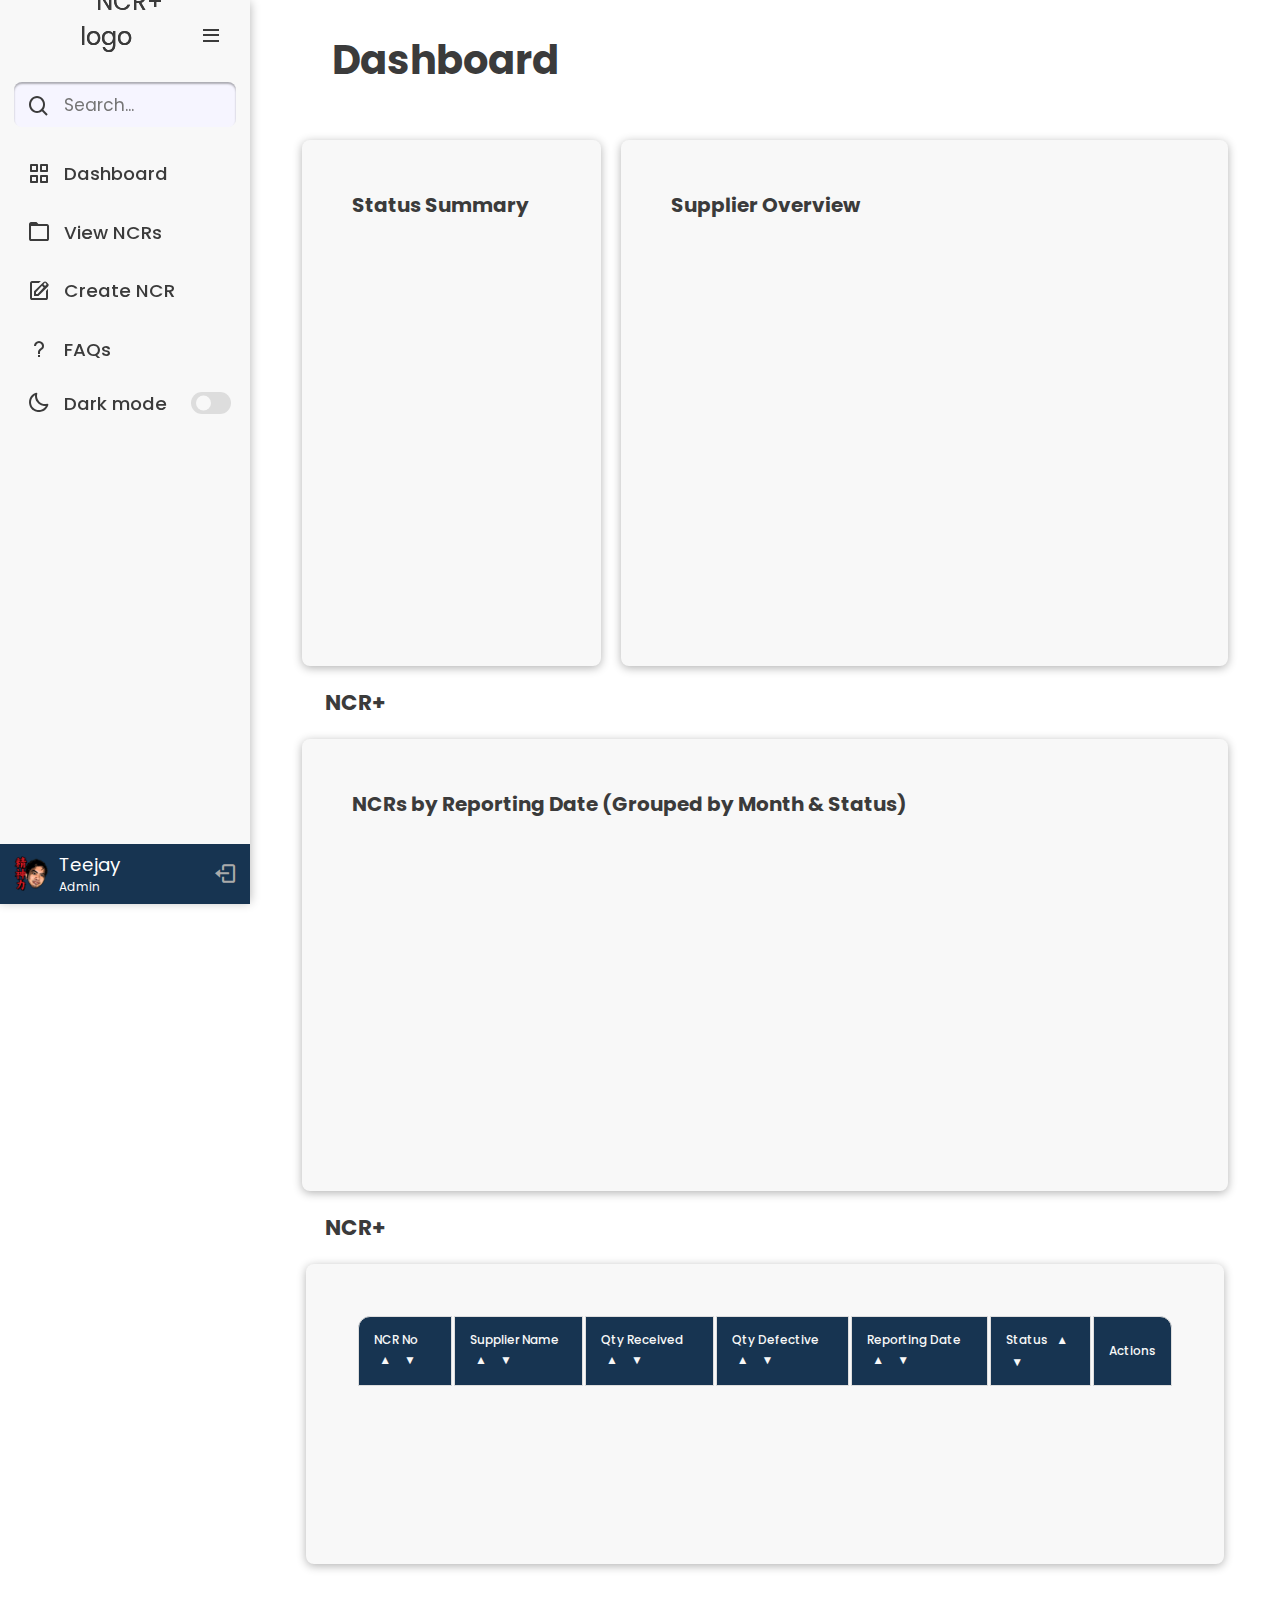
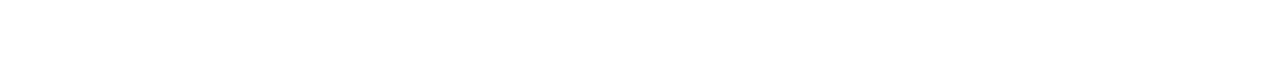
==== crossfire-ncr-teejay-prototype-two/index.html @ 9a9ef7d1 "Added sidebar search functionality for NCRs" ====
<!DOCTYPE html>
<html lang="en">

<head>
    <meta charset="UTF-8">
    <meta name="viewport" content="width=device-width, initial-scale=1.0">
    <title>NCR+</title>
    <link href="style.css" rel="stylesheet">
    <link rel="preconnect" href="https://fonts.googleapis.com">
    <link rel="preconnect" href="https://fonts.gstatic.com" crossorigin>
    <link href="https://fonts.googleapis.com/css2?family=Poppins:wght@400;500&display=swap" rel="stylesheet">
    <link href='https://unpkg.com/boxicons@2.1.1/css/boxicons.min.css' rel='stylesheet'>
    <link rel="icon" type="image/png" href="images/ncr-logo.png">
</head>

<body>
    <nav class="sidebar open">
        <header class="headerLogo">
            <div class="icon"><img src="images/ncr-logo.png" alt="NCR+ logo"></div>
            <i class="bx bx-menu icon" id="btn"></i>
        </header>
        <ul class="navList">
            <li class="searchBar">
                <i class="bx bx-search icon"></i>
                <input id="btnSearch" type="text" placeholder="Search..." oninput="applySearchFilter()" tabindex="1">
                <span class="tooltip">Search</span>
            </li>
            <li>
                <a href="index.html" tabindex="2">
                    <i class="bx bx-grid-alt icon"></i>
                    <span class="linkName text">Dashboard</span>
                </a>
                <span class="tooltip">Dashboard</span>
            </li>
            <li>
                <a href="#" onclick="loadPage('view.html')" tabindex="3">
                    <i class="bx bx-folder icon"></i>
                    <span class="linkName text">View NCRs</span>
                </a>
                <span class="tooltip">View NCRs</span>
            </li>
            <li>
                <a href="#" onclick="loadPage('ncr-form.html')" tabindex="4">
                    <i class="bx bx-edit icon"></i>
                    <span class="linkName text">Create NCR</span>
                </a>
                <span class="tooltip">Create NCR</span>
            </li>
            <li>
                <a href="#" onclick="loadPage('faqs.html')" tabindex="5">
                    <i class="bx bx-question-mark icon"></i>
                    <span class="linkName text">FAQs</span>
                </a>
                <span class="tooltip">FAQs</span>
            </li>
            <li class="mode">
                <div class="sun-moon">
                    <i class='bx bx-moon icon moon'></i>
                    <i class='bx bx-sun icon sun'></i>
                </div>
                <span class="mode-text text">Dark mode</span>
                <span class="tooltip">Switch to Light/Dark Theme</span>

                <div class="toggle-switch">
                    <span class="switch" tabindex="6"></span>
                </div>
            </li>
            <li class="profile">
                <div class="userProfile">
                    <img src="images/jingkukung.png" alt="Profile picture">
                    <div>
                        <div class="username">Teejay</div>
                        <div class="userType">Admin</div>
                    </div>
                </div>
                <a href="#" class="noHighlight" tabindex="7">
                    <i class="bx bx-log-out icon" id="signOut"></i>
                </a>
                <span class="tooltip">Sign out</span>
            </li>
        </ul>
    </nav>
    <section class="homeSection">
        <div id="pageTitle" class="text">
            <h1>Dashboard</h1>
        </div>

        <section id="widgets" class="widgets">
            <h2>Widgets</h2>

            <section class="widget">
                <h3>Status Summary</h3>
                <canvas id="statusPieChart" class="txt"></canvas>
                <div id="statusCounters"></div>
            </section>

            <section class="widget">
                <h3>Supplier Overview</h3>
                <canvas id="ncrsBySupplierChart"></canvas>
                <div id="supplierSummary"></div>
            </section>

            <section id="ncrsBySupplierCounters">
                <h3>NCR+</h3>
            </section>

            <section class="widget">
                <h3>NCRs by Reporting Date (Grouped by Month & Status)</h3>
                <canvas id="ncrsByMonthChart"></canvas>
            </section>

            <section id="ncrsByMonthCounters">
                <h3>NCR+</h3>
            </section>

        </section>

        <section id="filterContainer">
            <h2>Filters</h2>
            <div>
                <label for="supplierFilter">Filter by Supplier</label>
                <select id="supplierFilter" tabindex="11">
                    <option value="">All Suppliers</option>
                </select>

                <label for="statusFilter">Filter by Status</label>
                <select id="statusFilter" tabindex="12">
                    <option value="">All Statuses</option>
                </select>

                <label for="searchInput">Search NCR</label>
                <input id="searchInput" type="text" placeholder="Search..." tabindex="13">
            </div>

            <div>
                <label for="startDateFilter">From</label>
                <input id="startDateFilter" type="date" tabindex="14">

                <label for="endDateFilter">To</label>
                <input id="endDateFilter" type="date" tabindex="15">

                <input id="clearFilters" type="reset" value="Clear Filters" tabindex="16">
            </div>
        </section>

        <section id="ncrTableContainer">
            <h2>NCR Table</h2>
            <table id="ncrTable">
                <thead>
                    <tr>
                        <th id="ncrNoHeader">
                            NCR No
                            <button id="ncrNoAsc" class="sortButton">▲</button>
                            <button id="ncrNoDesc" class="sortButton">▼</button>
                        </th>
                        <th id="supplierNameHeader">
                            Supplier Name
                            <button id="supplierNameAsc" class="sortButton">▲</button>
                            <button id="supplierNameDesc" class="sortButton">▼</button>
                        </th>
                        <th id="qtyReceivedHeader">
                            Qty Received
                            <button id="qtyReceivedAsc" class="sortButton">▲</button>
                            <button id="qtyReceivedDesc" class="sortButton">▼</button>
                        </th>
                        <th id="qtyDefectiveHeader">
                            Qty Defective
                            <button id="qtyDefectiveAsc" class="sortButton">▲</button>
                            <button id="qtyDefectiveDesc" class="sortButton">▼</button>
                        </th>
                        <th id="reportingDateHeader">
                            Reporting Date
                            <button id="qualityRepReportingDateAsc" class="sortButton">▲</button>
                            <button id="qualityRepReportingDateDesc" class="sortButton">▼</button>
                        </th>
                        <th id="statusHeader">
                            Status
                            <button id="statusAsc" class="sortButton">▲</button>
                            <button id="statusDesc" class="sortButton">▼</button>
                        </th>
                        <th>Actions</th>
                    </tr>
                </thead>
                <tbody></tbody>
            </table>
        </section>

        <div id="mainContent"></div>
    </section>

    <script src="https://www.gstatic.com/firebasejs/8.2.1/firebase-app.js"></script>
    <script src="https://www.gstatic.com/firebasejs/8.2.1/firebase-firestore.js"></script>
    <script src="scripts/form.js"></script>
    <script src="scripts/script.js"></script>
    <script src="scripts/widget.js"></script>
    <script src="https://cdn.jsdelivr.net/npm/chart.js"></script>
</body>

</html>
---- crossfire-ncr-teejay-prototype-two/style.css ----
/* ===== Crossfire Brand Colours ===== */
/* Primary colour:     #173451         */
/* Secondary colour:   #5897C9         */

/* WCAG Color Contrast Checker                            */
/* https://accessibleweb.com/color-contrast-checker/      */
/* https://webaim.org/resources/contrastchecker/          */

/* Foreground        | Background        | Contrast Ratio */

/* Light Theme                                            */
/* #3B3B3B (text)    | #F8F8F8 (sidebar) | 10.54:1        */
/* #3B3B3B (text)    | #FFF (body)       | 11.2:1         */
/* #3B3B3B (text)    | #E4E9F7 (form)    | 9.22:1         */
/* #F8F8F8 (sidebar) | #173451 (primary) | 12:1           */
/* #990000 (red)     | #FFF (body)       | 8.55:1         */
/* #990000 (red)     | #E4E9F7 (form)    | 7.04:1         */
/* #3B3B3B (text)    | #F6F5FF (input)   | 10.36:1        */

/* Dark Theme                                             */
/* #CCC (text)       | #181818 (sidebar) | 11.05:1        */
/* #CCC (text)       | #1F1F1F (body)    | 10.26:1        */
/* #CCC (text)       | #2C2F38 (form)    | 8.32:1         */
/* #CCC (text)       | #3A3A3A (primary) | 7.08:1         */
/* #FF8585 (red)     | #1F1F1F (body)    | 7.02:1         */
/* #FF8585 (red)     | #1A1E27 (form)    | 7.1:1          */
/* #CCC (text)       | #363A3A (input)   | 7.17:1         */

* {
  box-sizing: border-box;
  font-family: "Poppins", sans-serif;
  margin: 0;
  padding: 0;
}

:root {
  --body-color: #FFF;
  --focus-background-color: #E3F2FD;
  --focus-border-color: #1976D2;
  --form-color: #E4E9F7;
  --input-color: #F6F5FF;
  --primary-color: #173451;
  --secondary-color: #5897c9;
  --red-color: #9E0000;
  --sidebar-color: #F8F8F8;
  --text-color: #3B3B3B;
  --toggle-color: #DDD;
  --white-color: #FFF;

  --tran-03: all 0.3s ease;
  --tran-04: all 0.4s ease;
  --tran-05: all 0.5s ease;
}

body.dark {
  --body-color: #1F1F1F;
  --focus-background-color: #243B4A;
  --focus-border-color: #3498DB;
  --form-color: #1A1E27;
  --input-color: #363A3A;
  --primary-color: #3A3A3A;
  --secondary-color: #A6A6A6;
  --red-color: #FF8585;
  --sidebar-color: #181818;
  --text-color: #CCC;
  --toggle-color: #FFF;
  --white-color: #FFF;
}

/* ===== Color ===== */

.homeSection,
input:not([type="file"]),
.widget,
select,
table,
textarea {
  background-color: var(--body-color);
}

input[type="text"]:focus,
input[type="radio"]:focus,
input[type="number"]:focus,
input[type="date"]:focus,
input[type="reset"]:focus,
input[type="submit"]:focus,
select:focus,
textarea:focus,
.btnAction:focus,
.btnAction:hover,
.btnChevron:focus,
.btnChevron:hover,
.question:hover,
.sortButton:focus,
.sortButton:hover,
input[type="reset"]:hover,
input[type="submit"]:hover,
tr:hover {
  background-color: var(--focus-background-color);
  border: 2px solid var(--focus-border-color);
  box-shadow: 0 0 5px rgba(25, 118, 210, 0.4);
}

body.dark input:focus,
body.dark input[type="radio"]:focus,
body.dark select:focus,
body.dark textarea:focus {
  box-shadow: 0 0 5px rgba(52, 152, 219, 0.4);
}

tr:nth-child(even) {
  background-color: var(--form-color);
}

.sidebar li.searchBar input {
  background-color: var(--input-color);
}

.btnChevron,
.sidebar li .tooltip,
.sidebar li.profile,
.sidebar .profile #signOut {
  background: var(--primary-color);
}

.flyingMenu a:hover,
.mode:hover,
.question,
.sidebar:not(.open) .mode:hover .sun-moon i,
.sidebar:not(.open) .searchBar:hover .icon,
.sidebar li a:hover:not(.noHighlight),
.tooltip-message,
input[type="reset"],
input[type="submit"],
th {
  background-color: var(--primary-color);
}

.required {
  color: var(--red-color);
}

.btnAction {
  color: var(--secondary-color);
}

.sidebar .searchBar input:focus,
.sidebar .searchBar:hover input {
  border: 2.5px solid var(--secondary-color);
}

.answer,
.faq,
.flyingMenu,
.sidebar,
.switch::before,
.widget,
fieldset,
table {
  background-color: var(--sidebar-color);
}

.btnChevron,
.flyingMenu a:hover,
.question,
.sidebar li a:hover .icon,
.sidebar li a:hover .text,
.sidebar li .tooltip,
.sidebar .mode:hover .mode-text,
.sidebar .mode:hover .sun-moon i,
.sidebar:not(.open) .searchBar:hover .icon,
.sortButton,
.tooltip-message,
th {
  color: var(--sidebar-color);
}

.sidebar .headerLogo .icon img {
  filter: drop-shadow(0 0 0.5px var(--text-color));
  height: 70px;
  object-fit: contain;
  width: 70px;
}

.sidebar .headerLogo .icon img:hover {
  filter: drop-shadow(0 0 5px var(--text-color));
}

.btnAction:focus,
.btnAction:hover,
.btnChevron:focus,
.btnChevron:hover,
.flyingMenu a,
.homeSection .text,
.legend,
.question:hover,
.select:focus,
.sidebar .headerLogo .icon img:hover,
.sidebar .icon,
.sidebar .text,
.sidebar li a .linkName,
.sidebar li.searchBar input,
.widget h3,
.widget p,
body,
body.dark .btnChevron,
body.dark .flyingMenu a,
body.dark .question,
body.dark .sidebar .mode:hover .mode-text,
body.dark .sidebar .mode:hover .sun-moon i,
body.dark .sidebar li a:hover .icon,
body.dark .sidebar li a:hover .text,
body.dark .sidebar li .tooltip,
body.dark .sidebar .searchBar:hover .icon,
body.dark .sortButton,
body.dark .tooltip-message,
body.dark th,
.sortButton:focus,
.sortButton:hover,
input,
select,
textarea,
tr:hover {
  color: var(--text-color);
}

.toggle-switch .switch {
  background-color: var(--toggle-color);
  border-radius: 25px;
  height: 22px;
  left: 4.5px;
  width: 40px;
}

.tooltip-message,
td,
th {
  border: 1px solid var(--toggle-color);
}

body.dark .sidebar .profile a.noHighlight:hover i,
.btnRemove,
.sidebar .profile a.noHighlight:hover i,
.sidebar li.profile .userType,
.sidebar li.profile .username,
input[type="reset"],
input[type="submit"] {
  color: var(--white-color);
}

.sidebar .profile a.noHighlight i,
body.dark .sidebar .profile a.noHighlight i {
  color: #AAA;
}

.btnAction,
.sidebar li a,
.sortButton {
  background-color: transparent;
}

/* ===== Transition ===== */

.homeSection,
.sidebar,
.sidebar .bx-search,
.sidebar .headerLogo #btn,
.sidebar .headerLogo .icon,
.sidebar .headerLogo .icon img,
.sidebar .navList .mode,
.sidebar .profile #signOut,
.sidebar .text,
.sidebar i,
.sidebar input,
.sidebar li a,
.sidebar li a:hover .linkName,
.sidebar li a:hover i,
.sidebar li.searchBar,
.sidebar li.searchBar input,
.sidebar li.profile,
.sidebar li .tooltip,
.toggle-switch .switch {
  transition: var(--tran-05);
}

.homeSection,
.sidebar .bx-search,
.sidebar .headerLogo #btn,
.sidebar .navList .mode,
.sidebar .profile #signOut,
.sidebar li:hover .tooltip,
.sidebar li.searchBar,
.sidebar li.searchBar input,
.toggle-switch .switch {
  transition: var(--tran-04);
}

.flyingMenu,
.sidebar .icon,
.sidebar .text,
.sidebar li a,
.switch::before {
  transition: var(--tran-03);
}

.sidebar li a .linkName {
  transition: 0.4s;
}

.question,
.flyingMenu a {
  transition: background-color 0.3s;
}

.sidebar li .tooltip {
  left: calc(100% + 15px);
  padding: 6px 12px;
  top: -20px;
  transition: 0s;
  z-index: 3;
}

/* ===== Opacity ===== */

body.dark .mode .sun-moon i.moon,
.error,
.mode .sun-moon i.sun,
.sidebar .headerLogo img,
.sidebar li .tooltip,
.sidebar li a .linkName,
.sidebar:not(.open) .headerLogo img,
.sidebar:not(.open) .mode .mode-text,
.sidebar:not(.open) .searchBar input,
.tooltip-message {
  opacity: 0;
}

body.dark .mode .sun-moon i.sun,
.sidebar li:hover .tooltip,
.sidebar.open .headerLogo img,
.sidebar.open .mode .mode-text,
.sidebar.open .searchBar input,
.sidebar.open li a .linkName,
.tooltip-container:hover .tooltip-message {
  opacity: 1;
}

/* ===== Calc ===== */

.homeSection {
  left: 78px;
  min-height: 100vh;
  width: calc(100% - 78px);
  z-index: 2;
}

.sidebar .navList {
  flex-direction: column;
  height: calc(100% - 55px);
}

.sidebar.open~.homeSection {
  left: 250px;
  width: calc(100% - 250px);
}

/* ===== Transform ===== */

.btnChevron:hover,
.sidebar .headerLogo .icon img:hover {
  transform: scale(1.1);
}

.sidebar .bx-search,
.sidebar .headerLogo #btn,
.sidebar .profile #signOut,
.sidebar li:hover .tooltip,
.switch::before,
.tooltip-message,
.tooltip-message::after,
.tooltip-message::before {
  transform: translateY(-50%);
}

/* ===== Margin ===== */

.homeSection .text {
  font-size: 25px;
  margin: 18px;
}

.sidebar .headerLogo .icon img,
canvas,
header,
main {
  margin: 0 auto;
}

.sidebar .navList {
  margin-top: 16px;
}

.sidebar li,
.sidebar li a {
  margin: 4.5px 0;
}

#clearFilters {
  margin-top: 27px;
}

#filterContainer,
#ncrTableContainer {
  margin-bottom: 50px;
}

/* ===== Padding ===== */

#filterContainer,
header,
main>form,
main>section,
section {
  padding: 0 2.5%;
}

.widget,
.widgets,
table {
  padding: 20px;
}

.faq,
fieldset {
  padding: 15px;
}

body.dark .faq .answer,
body.dark .faq .question,
.answer,
.question {
  padding: 10px;
}

.homeSection .text {
  font-size: 20px;
  padding: 12px 32px;
}

.sidebar {
  padding: 6px 14px;
  z-index: 99;
}

.sidebar li.profile,
.tooltip-message {
  padding: 10px 14px;
}

.sidebar.open input {
  padding: 0 20px 0 50px;
}

input,
select,
textarea {
  padding: 0 10px;
}

input[type="reset"],
input[type="submit"] {
  padding: 0 30px;
}

#mainContent {
  padding-bottom: 50px;
}

/* ===== Height ===== */

.navList .toggle-switch,
.navList .mode .sun-moon,
.sidebar,
.sidebar .headerLogo,
.sidebar .headerLogo .icon img,
.sidebar .navList,
.sidebar i,
.sidebar input,
.sidebar li a,
.sidebar li i,
.sidebar li img,
.sidebar li.profile,
.sidebar li.searchBar input,
.sidebar .profile #signOut {
  height: 100%;
}

#descriptionItem,
#descriptionDefect,
#disposition,
.sidebar .headerLogo .icon img {
  height: 104px;
}

.sidebar i,
.sidebar li i,
.sidebar .profile #signOut {
  line-height: 50px;
}

.btnChevron,
.sidebar li.searchBar input,
.sidebar li i,
.navList .mode .sun-moon {
  height: 45px;
}

.sidebar li i {
  font-size: 18px;
}

.sidebar li img {
  height: 35px;
  margin-right: 10px;
  object-fit: cover;
  width: 35px;
}

.sidebar .headerLogo,
.sidebar i,
.sidebar li.profile,
.sidebar .profile #signOut,
td,
th {
  height: 60px;
}

/* ===== Width ===== */

.navList .toggle-switch {
  min-width: 60px;
}

.navList .mode .sun-moon,
.sidebar i {
  font-size: 28px;
  min-width: 50px;
}

.sidebar,
.sidebar li.profile {
  width: 78px;
}

.sidebar .headerLogo .icon img {
  width: 90px;
}

#filterContainer,
.sidebar input,
.sidebar li a,
.sidebar li.searchBar input,
.sidebar .profile #signOut,
.sidebar.open input,
header,
input[type="date"],
input[type="number"],
input[type="text"],
main>form,
main>section,
section,
select,
textarea {
  width: 100%;
}

.sidebar input,
.sidebar.open .profile #signOut {
  width: 50px;
}

.sidebar.open,
.sidebar.open li.profile {
  width: 250px;
}

/* ===== Position ===== */

.btnChevron,
.homeSection,
.mode .sun-moon i,
.navList .toggle-switch,
.btnRemove,
.sidebar .bx-search,
.sidebar .headerLogo #btn,
.sidebar li .tooltip,
.sidebar .profile #signOut,
.switch::before,
.tooltip-message,
.tooltip-message::after,
.tooltip-message::before,
.widget>div {
  position: absolute;
}

.flyingMenu,
.sidebar,
.sidebar li.profile {
  position: fixed;
}

.homeSection,
.preview-wrapper,
.sidebar .headerLogo,
.sidebar .navList .mode,
.sidebar li,
.tooltip-container,
.toggle-switch .switch,
.widget,
table {
  position: relative;
}

/* ===== Display ===== */

.flyingMenu a,
.sidebar .headerLogo .icon img,
.tooltip-container:hover .tooltip-message,
input[type="date"],
input[type="number"],
input[type="text"],
select,
textarea {
  display: block;
}

.homeSection .text,
.preview-wrapper {
  display: inline-block;
}

#preview,
.navList .toggle-switch,
.sidebar .headerLogo,
.sidebar .icon,
.sidebar li,
.sidebar li .userProfile,
.sidebar li a,
.widgets {
  display: flex;
}

#widgets h2,
#filterContainer h2,
#ncrTableContainer h2,
.answer,
.flyingMenu.hidden #menu-list,
.sidebar.open li .tooltip,
.tooltip-message {
  display: none;
}

.sidebar li .userProfile {
  flex-wrap: nowrap;
}

/* ===== Font ===== */

.flyingMenu a,
.tooltip-message {
  font-size: 14px;
}

.parenthetical,
.required,
table {
  font-size: 0.75rem;
  font-weight: 400;
}

.btnChevron,
.sidebar .headerLogo #btn,
.sidebar .icon {
  font-size: 24px;
}

.sidebar li.searchBar input {
  font-size: 17px;
}

.btnAction,
.sidebar li.profile .userType,
.btnRemove,
.sortButton {
  font-size: 12px;
}

.homeSection .text,
.question,
.sidebar .mode .mode-text,
.sidebar li a .text,
.sidebar li.searchBar:hover input,
input[type="reset"],
input[type="submit"],
legend,
label,
th {
  font-weight: 500;
}

/* ===== Border ===== */

.btnAction,
.btnRemove,
.sidebar input,
.sidebar li.searchBar input,
.sortButton,
fieldset,
input[type="date"],
input[type="number"],
input[type="reset"],
input[type="submit"],
input[type="text"],
select,
textarea {
  border: none;
}

.sidebar .profile #signOut {
  border-radius: 0px;
}

.sidebar input,
.sidebar li a,
.sidebar li i {
  border-radius: 12px;
}

body.dark .sidebar .searchBar:hover input,
body.dark .sidebar .searchBar input:focus,
.btnChevron,
input[type="date"],
input[type="number"],
input[type="reset"],
input[type="submit"],
input[type="text"],
select,
textarea,
.faq,
.flyingMenu,
.flyingMenu a,
.question,
.sidebar .searchBar:hover input,
.sidebar .searchBar input:focus,
.sidebar li a,
.sidebar li img,
.sidebar li.searchBar,
.sidebar li.searchBar input,
.sidebar .navList .mode,
.navList .toggle-switch,
.tooltip-message,
.sidebar li .tooltip,
.widget,
fieldset,
table {
  border-radius: 8px;
}

.switch::before {
  border-radius: 50%;
  height: 15px;
  left: 5px;
  width: 15px;
}

.switch::before,
.tooltip-message::after,
.tooltip-message::before {
  content: '';
}

.sidebar input,
.sidebar li.searchBar input,
body.dark input:focus,
body.dark input[type="radio"]:focus,
body.dark select:focus,
body.dark textarea:focus,
input:focus,
input[type="radio"]:focus,
select:focus,
textarea:focus {
  outline: none;
}

/* ===== Layout ===== */

.navList .toggle-switch,
.sidebar .headerLogo,
.sidebar .icon,
.sidebar li,
.sidebar li .userProfile,
.sidebar li a {
  align-items: center;
}

.sidebar.open .profile #signOut {
  background: none;
}

.navList .toggle-switch,
.sidebar .headerLogo,
.sidebar .icon {
  justify-content: center;
}

.flyingMenu ul,
.sidebar li,
.sidebar li a {
  list-style: none;
}

.btnAction,
.btnChevron,
.navList .toggle-switch,
.btnRemove,
.question,
.sidebar .headerLogo #btn,
.sidebar li.searchBar,
.sortButton,
.tooltip-container {
  cursor: pointer;
}

.sidebar li .tooltip,
.sidebar li a .linkName {
  pointer-events: none;
}

.sidebar li:hover .tooltip,
.sidebar.open li a .linkName {
  pointer-events: auto;
}

.sidebar .headerLogo #btn,
.sidebar i {
  text-align: center;
}

.sidebar.open .headerLogo #btn {
  text-align: right;
}

.flyingMenu a,
.sidebar li a {
  text-decoration: none;
}

.sidebar li.profile,
td,
th {
  bottom: -8px;
  overflow: hidden;
}

body.dark .switch::before,
.widget>div {
  left: 20px;
}

.sidebar,
.sidebar .bx-search,
.sidebar li.profile {
  left: 0;
}

.sidebar .headerLogo #btn,
.sidebar .profile #signOut,
.navList .toggle-switch {
  right: 0;
}

.homeSection,
.sidebar {
  top: 0;
}

.sidebar .bx-search {
  top: 40%;
}

.sidebar .headerLogo #btn,
.sidebar .profile #signOut,
.sidebar li:hover .tooltip,
.switch::before,
.tooltip-message,
.tooltip-message::after,
.tooltip-message::before {
  top: 50%;
}

/* ===== Form ===== */

input[type="date"],
input[type="number"],
input[type="reset"],
input[type="submit"],
input[type="text"],
select,
textarea {
  box-shadow: inset 0 2px 2px rgba(0, 0, 0, 0.3);
}

header,
fieldset>div {
  display: grid;
}

fieldset {
  margin-bottom: 32px;
  margin-top: 32px;
}

fieldset>div {
  grid-gap: 10px;
}

legend {
  font-size: 1.25em;
}

label,
input[type="submit"],
input[type="reset"],
p,
#fileCount {
  font-size: 0.75em;
}

input[type="text"],
input[type="radio"],
textarea,
input[type="number"],
input[type="date"],
select {
  margin: 0 0 15px 0;
}

input[type="reset"],
input[type="submit"],
input[type="text"],
input[type="number"],
input[type="date"],
select {
  height: 30px;
}

input[type="radio"] {
  margin: 0 0 24px 30px;
}

textarea {
  resize: none;
}

#fileCount,
#preview {
  margin-top: 10px;
}

#preview,
.widgets {
  flex-wrap: wrap;
}

.preview-wrapper {
  margin: 5px;
}

.preview-thumbnail {
  height: 100px;
  width: 100px;
}

.flyingMenu,
.preview-video {
  width: 200px;
}

.btnAction,
.btnRemove,
.sortButton {
  padding: 2px 5px;
  right: 5px;
  top: 5px;
}

.btnRemove {
  background-color: var(--red-color);
}

/* ===== Tooltip ===== */

.tooltip-message {
  left: 120%;
  max-width: 500px;
  overflow: visible;
  transition: opacity 0.3s ease, visibility 0.3s ease, transform 0.3s ease;
  visibility: hidden;
  white-space: normal;
  width: auto;
  z-index: 10;
}

.tooltip-message::after,
.tooltip-message::before {
  border-style: solid;
  height: 0;
  width: 0;
}

.tooltip-message::after {
  border-color: transparent var(--primary-color) transparent transparent;
  border-width: 7px 7px 7px 0;
  left: -6px;
}

.tooltip-message::before {
  border-color: transparent var(--toggle-color) transparent transparent;
  border-width: 8px 8px 8px 0;
  left: -8px;
}

.tooltip-container:hover .tooltip-message {
  transform: translateY(-50%) translateX(5px);
  visibility: visible;
}

.btnChevron {
  border: 2px solid var(--toggle-color);
}

/* ===== Flying Menu ===== */

.flyingMenu {
  padding: 10px 15px;
  right: 20px;
  top: 20px;
  z-index: 1000;
}

.flyingMenu li {
  margin: 5px 0;
}

.flyingMenu a {
  padding: 5px 10px;
}

.btnChevron {
  padding: 5px;
  right: -10px;
  top: -10px;
  transition: background-color 0.3s, transform 0.3s, box-shadow 0.3s;
  width: 45px;
}

.flyingMenu.hidden {
  box-shadow: none;
  width: 1px;
}

.flyingMenu.hidden #chevron-icon {
  transform: rotate(180deg);
}

/* ===== FAQs ===== */

.faq {
  margin-bottom: 10px;
  margin-top: 50px;
}

.answer {
  border-left: 3px solid var(--secondary-color);
  margin-top: 5px;
}

/* ===== Table ===== */

table tr:first-child th:first-child {
  border-radius: 12px 0 0 0;
}

table tr:first-child th:last-child {
  border-radius: 0 12px 0 0;
}

table tr:last-child td:first-child {
  border-radius: 0 0 0 12px;
}

table tr:last-child td:last-child {
  border-radius: 0 0 12px 0;
}

table {
  border-collapse: separate;
}

td,
th {
  padding: 12px 15px;
  text-align: left;
}

/* ===== Widgets ===== */

canvas {
  max-width: 600px;
}

canvas,
table {
  height: auto !important;
  width: 100% !important;
}

#ncrsBySupplierChart {
  padding-bottom: 120px;
}

.widgets {
  gap: 20px;
}

.btnChevron,
.faq,
.flyingMenu,
.sidebar,
.sidebar li .tooltip,
.tooltip-message,
.widget,
fieldset,
table {
  box-shadow: 0 2px 10px rgba(0, 0, 0, 0.3);
}

.widget,
fieldset,
table {
  flex: 1 1 calc(33.33% - 20px);
  min-height: 300px;
  padding: 50px;
}

.widget>div {
  bottom: 20px;
  font-size: 1rem;
}

.widget:nth-child(3) {
  flex: 1 1 calc(66.66% - 20px);
  min-height: 500px;
}

.widget h3 {
  font-size: 1.25rem;
  margin-bottom: 15px;
}

/* ===== Media Query ===== */

@media screen and (min-width: 1440px) {
  body {
    font-size: 125%;
  }

  main,
  header {
    width: 65%;
  }
}

@media screen and (min-width: 768px) {
  body {
    font-size: 115%;
  }

  header,
  #filterContainer,
  fieldset>div {
    gap: 15px;
    grid-template-columns: 1.5fr 1fr;
  }
}

@media screen and (max-width: 600px) {

  table,
  th,
  td {
    font-size: 14px;
  }
}

@media (max-width: 420px) {
  .sidebar li .tooltip {
    display: none;
  }

  .widget {
    flex: 1 1 100%;
    min-height: 300px;
  }

  .widget>div {
    bottom: 10px;
    left: 10px;
  }
}
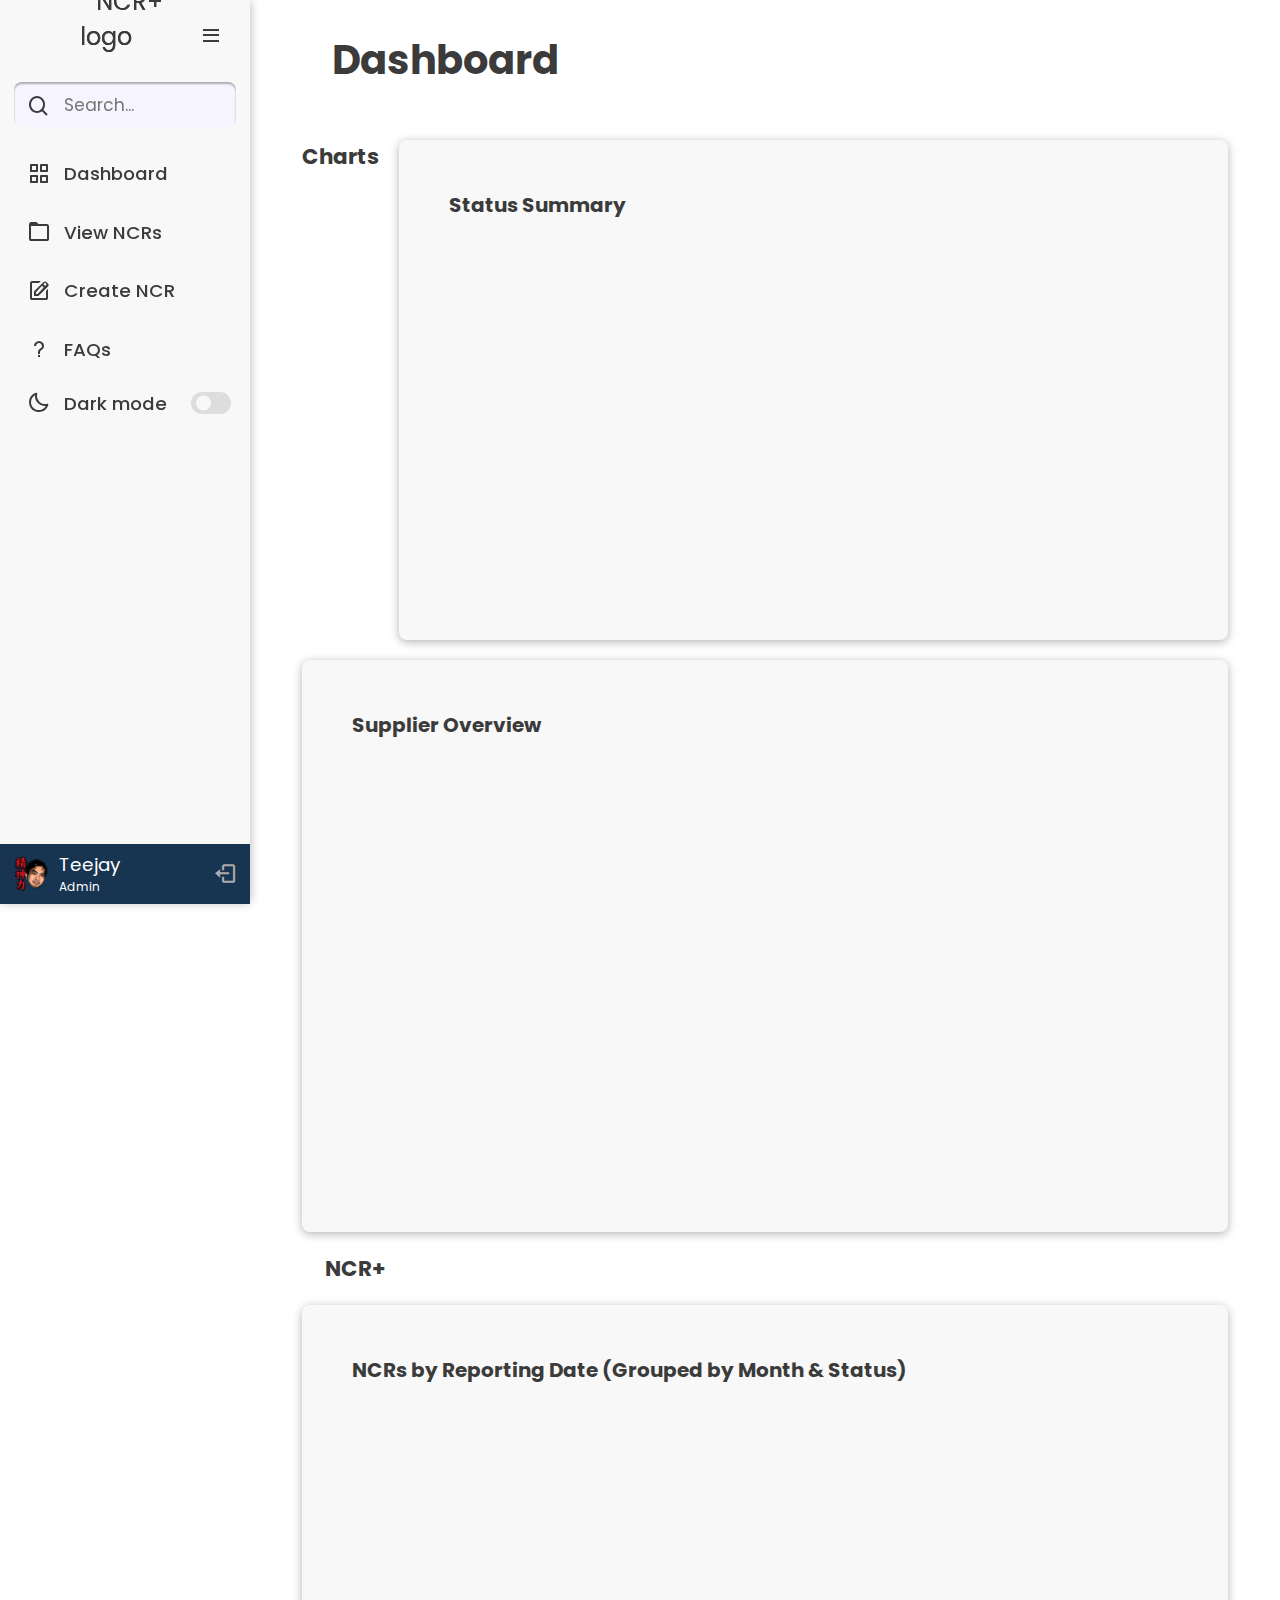
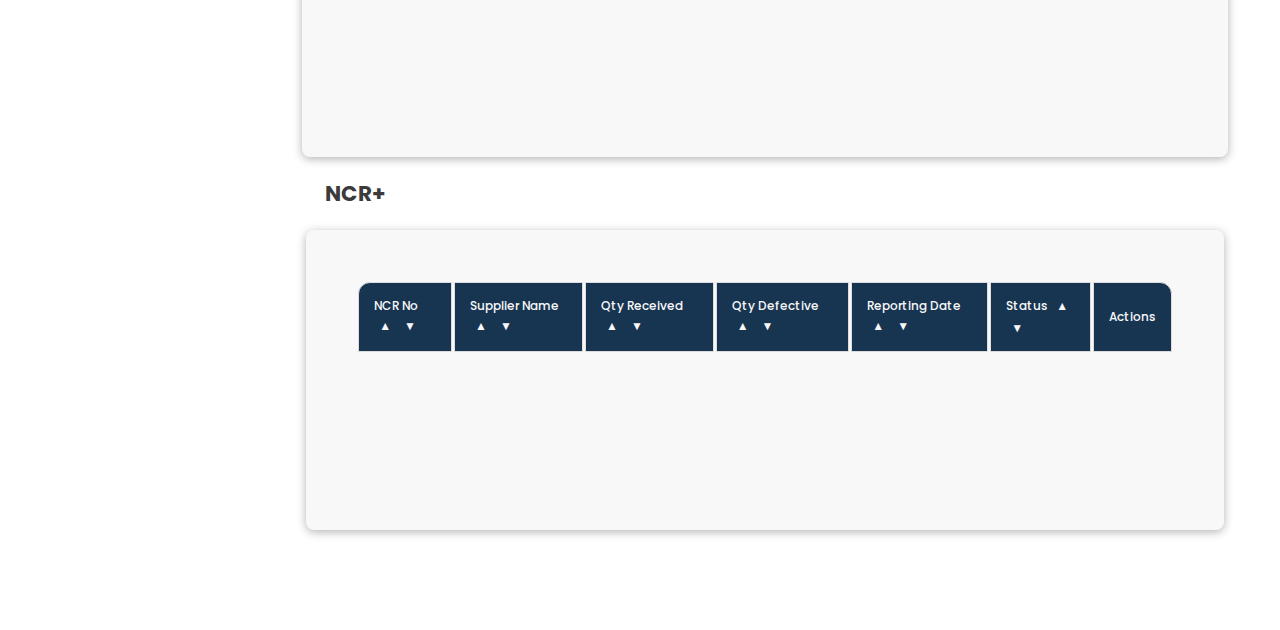
==== commit 3dfa89c2: "fix: added headings to sections to prevent "Section lacks heading" warning" ====
--- a/crossfire-ncr-teejay-prototype-two/index.html
+++ b/crossfire-ncr-teejay-prototype-two/index.html
@@ -87,6 +87,7 @@
 
         <section id="widgets" class="widgets">
             <h2>Widgets</h2>
+            <h3>Charts</h3>
 
             <section class="widget">
                 <h3>Status Summary</h3>
--- a/crossfire-ncr-teejay-prototype-two/style.css
+++ b/crossfire-ncr-teejay-prototype-two/style.css
@@ -323,7 +323,6 @@
 /* ===== Opacity ===== */
 
 body.dark .mode .sun-moon i.moon,
-.error,
 .mode .sun-moon i.sun,
 .sidebar .headerLogo img,
 .sidebar li .tooltip,
@@ -654,6 +653,7 @@
 #filterContainer h2,
 #ncrTableContainer h2,
 .answer,
+.error,
 .flyingMenu.hidden #menu-list,
 .sidebar.open li .tooltip,
 .tooltip-message {
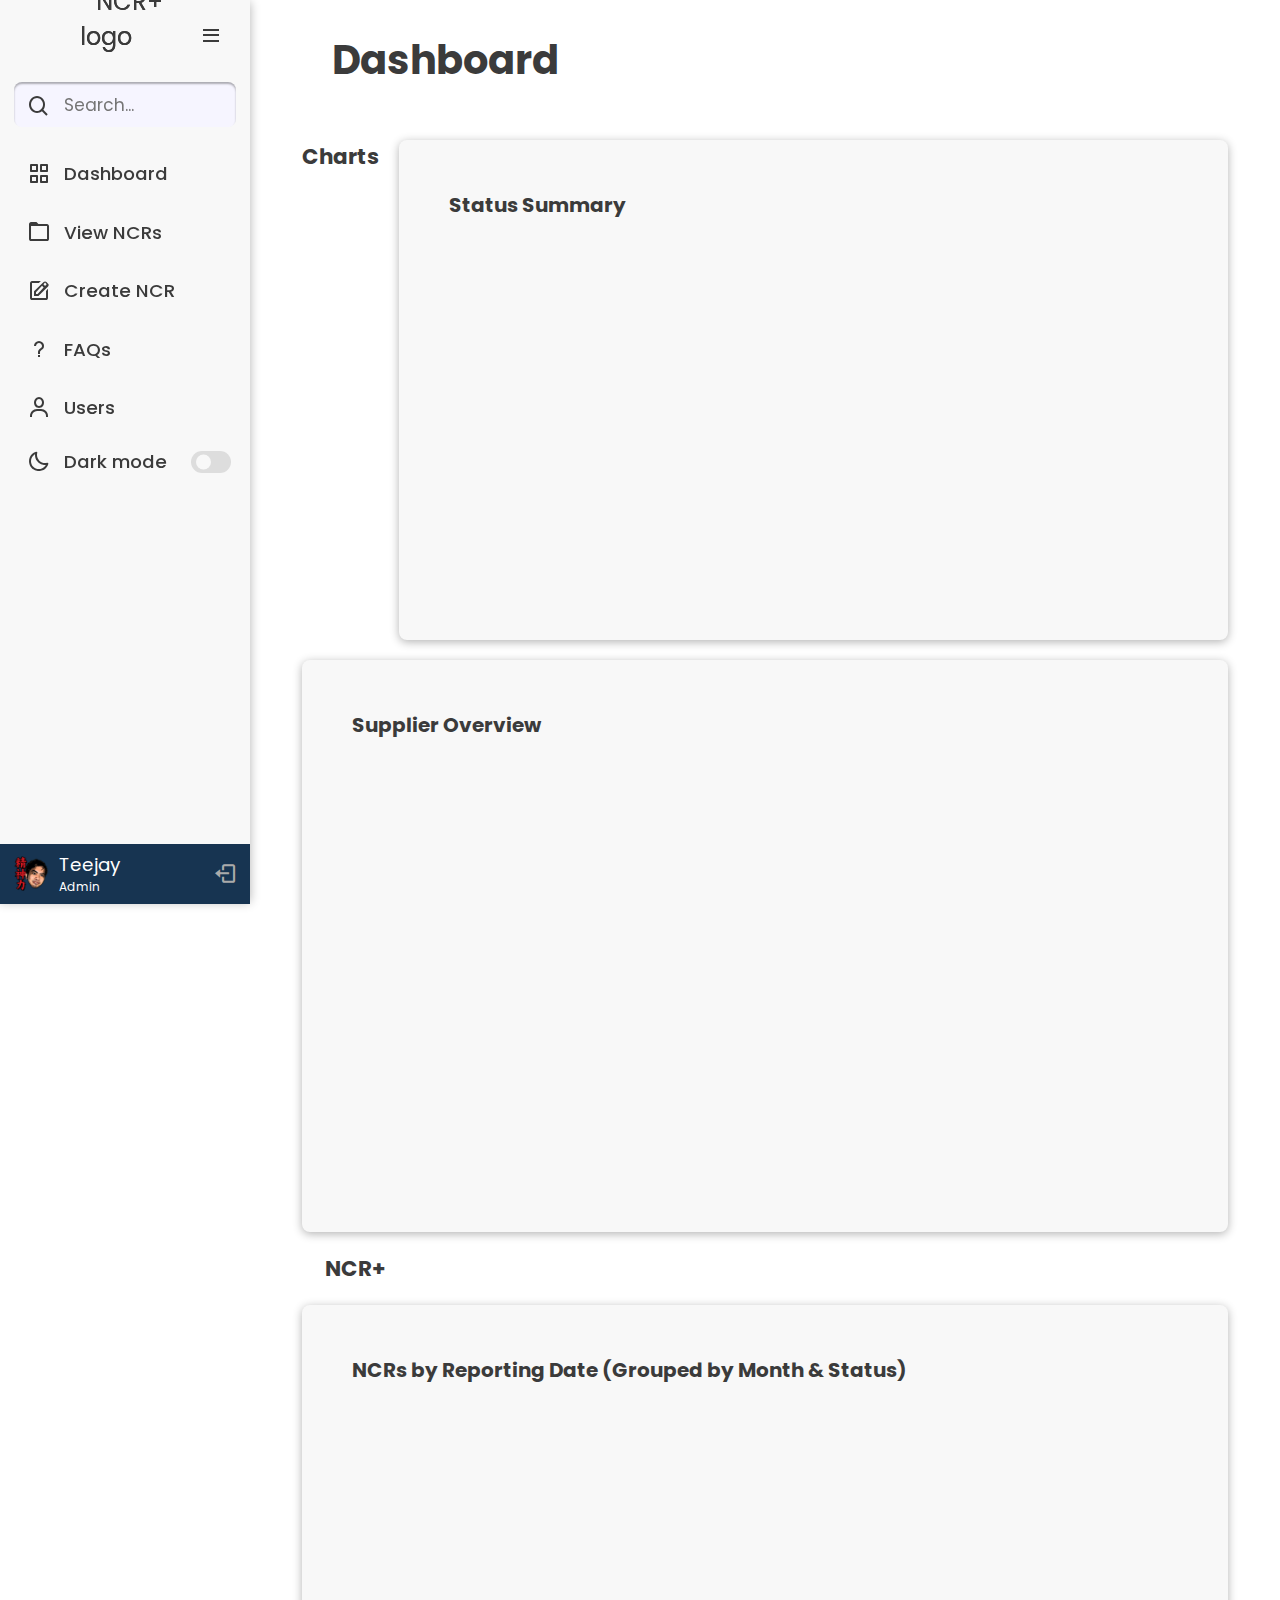
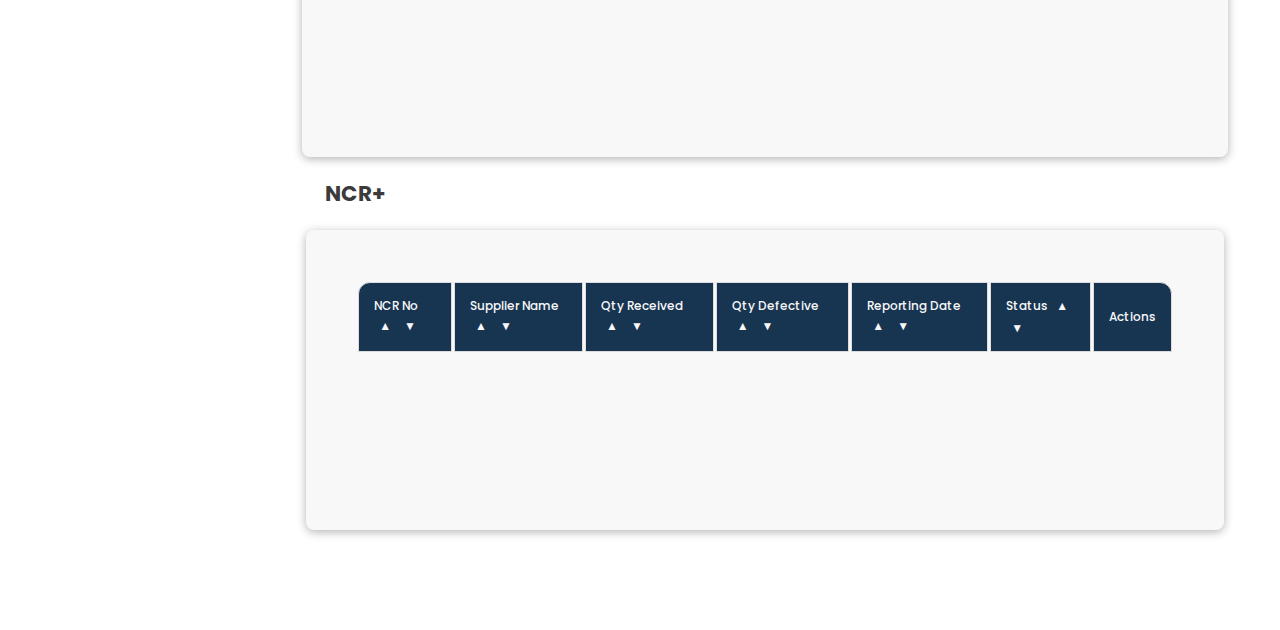
==== commit 4dc12bcd: "Add authentication system with user creation, login, password reset, and logout features" ====
--- a/crossfire-ncr-teejay-prototype-two/index.html
+++ b/crossfire-ncr-teejay-prototype-two/index.html
@@ -53,6 +53,13 @@
                 </a>
                 <span class="tooltip">FAQs</span>
             </li>
+            <li>
+                <a href="#" onclick="loadPage('users.html')" tabindex="6">
+                    <i class="bx bx-user icon"></i>
+                    <span class="linkName text">Users</span>
+                </a>
+                <span class="tooltip">Users</span>
+            </li>
             <li class="mode">
                 <div class="sun-moon">
                     <i class='bx bx-moon icon moon'></i>
@@ -62,7 +69,7 @@
                 <span class="tooltip">Switch to Light/Dark Theme</span>
 
                 <div class="toggle-switch">
-                    <span class="switch" tabindex="6"></span>
+                    <span class="switch" tabindex="7"></span>
                 </div>
             </li>
             <li class="profile">
@@ -73,8 +80,8 @@
                         <div class="userType">Admin</div>
                     </div>
                 </div>
-                <a href="#" class="noHighlight" tabindex="7">
-                    <i class="bx bx-log-out icon" id="signOut"></i>
+                <a href="#" class="noHighlight" tabindex="8">
+                    <i class="bx bx-log-out icon" id="signOut" onclick="signOutUser()"></i>
                 </a>
                 <span class="tooltip">Sign out</span>
             </li>
@@ -190,8 +197,10 @@
     </section>
 
     <script src="https://www.gstatic.com/firebasejs/8.2.1/firebase-app.js"></script>
+    <script src="https://www.gstatic.com/firebasejs/8.2.1/firebase-auth.js"></script>
     <script src="https://www.gstatic.com/firebasejs/8.2.1/firebase-firestore.js"></script>
     <script src="scripts/form.js"></script>
+    <script src="scripts/login.js"></script>
     <script src="scripts/script.js"></script>
     <script src="scripts/widget.js"></script>
     <script src="https://cdn.jsdelivr.net/npm/chart.js"></script>
--- a/crossfire-ncr-teejay-prototype-two/style.css
+++ b/crossfire-ncr-teejay-prototype-two/style.css
@@ -40,7 +40,7 @@
   --form-color: #E4E9F7;
   --input-color: #F6F5FF;
   --primary-color: #173451;
-  --secondary-color: #5897c9;
+  --secondary-color: #5897C9;
   --red-color: #9E0000;
   --sidebar-color: #F8F8F8;
   --text-color: #3B3B3B;
@@ -59,7 +59,7 @@
   --form-color: #1A1E27;
   --input-color: #363A3A;
   --primary-color: #3A3A3A;
-  --secondary-color: #A6A6A6;
+  --secondary-color: #5897C9;
   --red-color: #FF8585;
   --sidebar-color: #181818;
   --text-color: #CCC;
@@ -69,6 +69,7 @@
 
 /* ===== Color ===== */
 
+.container,
 .homeSection,
 input:not([type="file"]),
 .widget,
@@ -78,14 +79,6 @@
   background-color: var(--body-color);
 }
 
-input[type="text"]:focus,
-input[type="radio"]:focus,
-input[type="number"]:focus,
-input[type="date"]:focus,
-input[type="reset"]:focus,
-input[type="submit"]:focus,
-select:focus,
-textarea:focus,
 .btnAction:focus,
 .btnAction:hover,
 .btnChevron:focus,
@@ -93,8 +86,19 @@
 .question:hover,
 .sortButton:focus,
 .sortButton:hover,
+input[type="button"]:focus,
+input[type="button"]:hover,
+input[type="date"]:focus,
+input[type="number"]:focus,
+input[type="password"]:focus,
+input[type="radio"]:focus,
+input[type="reset"]:focus,
 input[type="reset"]:hover,
+input[type="submit"]:focus,
 input[type="submit"]:hover,
+input[type="text"]:focus,
+select:focus,
+textarea:focus,
 tr:hover {
   background-color: var(--focus-background-color);
   border: 2px solid var(--focus-border-color);
@@ -130,6 +134,7 @@
 .sidebar:not(.open) .searchBar:hover .icon,
 .sidebar li a:hover:not(.noHighlight),
 .tooltip-message,
+input[type="button"],
 input[type="reset"],
 input[type="submit"],
 th {
@@ -140,7 +145,9 @@
   color: var(--red-color);
 }
 
-.btnAction {
+.btnAction,
+.links a,
+header a {
   color: var(--secondary-color);
 }
 
@@ -215,6 +222,12 @@
 body.dark .sortButton,
 body.dark .tooltip-message,
 body.dark th,
+input[type="button"]:focus,
+input[type="button"]:hover,
+input[type="reset"]:focus,
+input[type="reset"]:hover,
+input[type="submit"]:focus,
+input[type="submit"]:hover,
 .sortButton:focus,
 .sortButton:hover,
 input,
@@ -243,6 +256,7 @@
 .sidebar .profile a.noHighlight:hover i,
 .sidebar li.profile .userType,
 .sidebar li.profile .username,
+input[type="button"],
 input[type="reset"],
 input[type="submit"] {
   color: var(--white-color);
@@ -395,6 +409,12 @@
   margin: 0 auto;
 }
 
+.faq,
+.form input,
+.links {
+  margin-bottom: 10px;
+}
+
 .sidebar .navList {
   margin-top: 16px;
 }
@@ -466,6 +486,7 @@
   padding: 0 10px;
 }
 
+input[type="button"],
 input[type="reset"],
 input[type="submit"] {
   padding: 0 30px;
@@ -556,6 +577,8 @@
 }
 
 #filterContainer,
+.container,
+.form input,
 .sidebar input,
 .sidebar li a,
 .sidebar li.searchBar input,
@@ -564,6 +587,7 @@
 header,
 input[type="date"],
 input[type="number"],
+input[type="password"],
 input[type="text"],
 main>form,
 main>section,
@@ -586,6 +610,7 @@
 /* ===== Position ===== */
 
 .btnChevron,
+.container,
 .homeSection,
 .mode .sun-moon i,
 .navList .toggle-switch,
@@ -627,6 +652,7 @@
 .tooltip-container:hover .tooltip-message,
 input[type="date"],
 input[type="number"],
+input[type="password"],
 input[type="text"],
 select,
 textarea {
@@ -649,10 +675,13 @@
   display: flex;
 }
 
-#widgets h2,
+#check,
 #filterContainer h2,
 #ncrTableContainer h2,
+#widgets h2,
 .answer,
+.container .registration,
+.container .reset,
 .error,
 .flyingMenu.hidden #menu-list,
 .sidebar.open li .tooltip,
@@ -684,7 +713,9 @@
   font-size: 24px;
 }
 
-.sidebar li.searchBar input {
+.form input,
+.sidebar li.searchBar input,
+.links {
   font-size: 17px;
 }
 
@@ -695,11 +726,13 @@
   font-size: 12px;
 }
 
+.form header,
 .homeSection .text,
 .question,
 .sidebar .mode .mode-text,
 .sidebar li a .text,
 .sidebar li.searchBar:hover input,
+input[type="button"],
 input[type="reset"],
 input[type="submit"],
 legend,
@@ -716,8 +749,10 @@
 .sidebar li.searchBar input,
 .sortButton,
 fieldset,
+input[type="button"],
 input[type="date"],
 input[type="number"],
+input[type="password"],
 input[type="reset"],
 input[type="submit"],
 input[type="text"],
@@ -736,19 +771,12 @@
   border-radius: 12px;
 }
 
-body.dark .sidebar .searchBar:hover input,
-body.dark .sidebar .searchBar input:focus,
 .btnChevron,
-input[type="date"],
-input[type="number"],
-input[type="reset"],
-input[type="submit"],
-input[type="text"],
-select,
-textarea,
+.container,
 .faq,
 .flyingMenu,
 .flyingMenu a,
+.form input,
 .question,
 .sidebar .searchBar:hover input,
 .sidebar .searchBar input:focus,
@@ -757,12 +785,24 @@
 .sidebar li.searchBar,
 .sidebar li.searchBar input,
 .sidebar .navList .mode,
+.links,
 .navList .toggle-switch,
 .tooltip-message,
 .sidebar li .tooltip,
 .widget,
+body.dark .sidebar .searchBar:hover input,
+body.dark .sidebar .searchBar input:focus,
 fieldset,
-table {
+input[type="button"],
+input[type="date"],
+input[type="number"],
+input[type="password"],
+input[type="reset"],
+input[type="submit"],
+input[type="text"],
+select,
+table,
+textarea {
   border-radius: 8px;
 }
 
@@ -779,8 +819,10 @@
   content: '';
 }
 
+.form input,
 .sidebar input,
 .sidebar li.searchBar input,
+.links,
 body.dark input:focus,
 body.dark input[type="radio"]:focus,
 body.dark select:focus,
@@ -826,8 +868,10 @@
 .question,
 .sidebar .headerLogo #btn,
 .sidebar li.searchBar,
+.links a,
 .sortButton,
-.tooltip-container {
+.tooltip-container,
+header a {
   cursor: pointer;
 }
 
@@ -841,8 +885,10 @@
   pointer-events: auto;
 }
 
+.form header,
 .sidebar .headerLogo #btn,
-.sidebar i {
+.sidebar i,
+.links {
   text-align: center;
 }
 
@@ -888,6 +934,7 @@
   top: 40%;
 }
 
+.container,
 .sidebar .headerLogo #btn,
 .sidebar .profile #signOut,
 .sidebar li:hover .tooltip,
@@ -900,8 +947,10 @@
 
 /* ===== Form ===== */
 
+input[type="button"],
 input[type="date"],
 input[type="number"],
+input[type="password"],
 input[type="reset"],
 input[type="submit"],
 input[type="text"],
@@ -929,27 +978,31 @@
 }
 
 label,
+input[type="button"],
+input[type="reset"],
 input[type="submit"],
-input[type="reset"],
 p,
 #fileCount {
   font-size: 0.75em;
 }
 
+input[type="date"],
+input[type="number"],
+input[type="password"],
+input[type="radio"],
 input[type="text"],
-input[type="radio"],
-textarea,
+select,
+textarea {
+  margin: 0 0 15px 0;
+}
+
+input[type="button"],
+input[type="date"],
 input[type="number"],
-input[type="date"],
-select {
-  margin: 0 0 15px 0;
-}
-
+input[type="password"],
 input[type="reset"],
 input[type="submit"],
 input[type="text"],
-input[type="number"],
-input[type="date"],
 select {
   height: 30px;
 }
@@ -1134,6 +1187,7 @@
 }
 
 .btnChevron,
+.container,
 .faq,
 .flyingMenu,
 .sidebar,
@@ -1168,6 +1222,45 @@
   margin-bottom: 15px;
 }
 
+/* ===== Authentication ===== */
+
+.container {
+  left: 50%;
+  max-width: 430px;
+  transform: translate(-50%, -50%);
+}
+
+.container .form {
+  padding: 2rem;
+}
+
+.form header {
+  font-size: 2rem;
+  margin-bottom: 1.5rem;
+}
+
+.form input,
+.form select,
+.links {
+  margin: 25px;
+  padding: 0 15px;
+}
+
+.form input,
+.form select {
+  height: 40px;
+  width: 90%;
+}
+
+.links a:hover {
+  text-decoration: underline;
+}
+
+.registration{
+  margin: auto;
+  width: 75%;
+}
+
 /* ===== Media Query ===== */
 
 @media screen and (min-width: 1440px) {
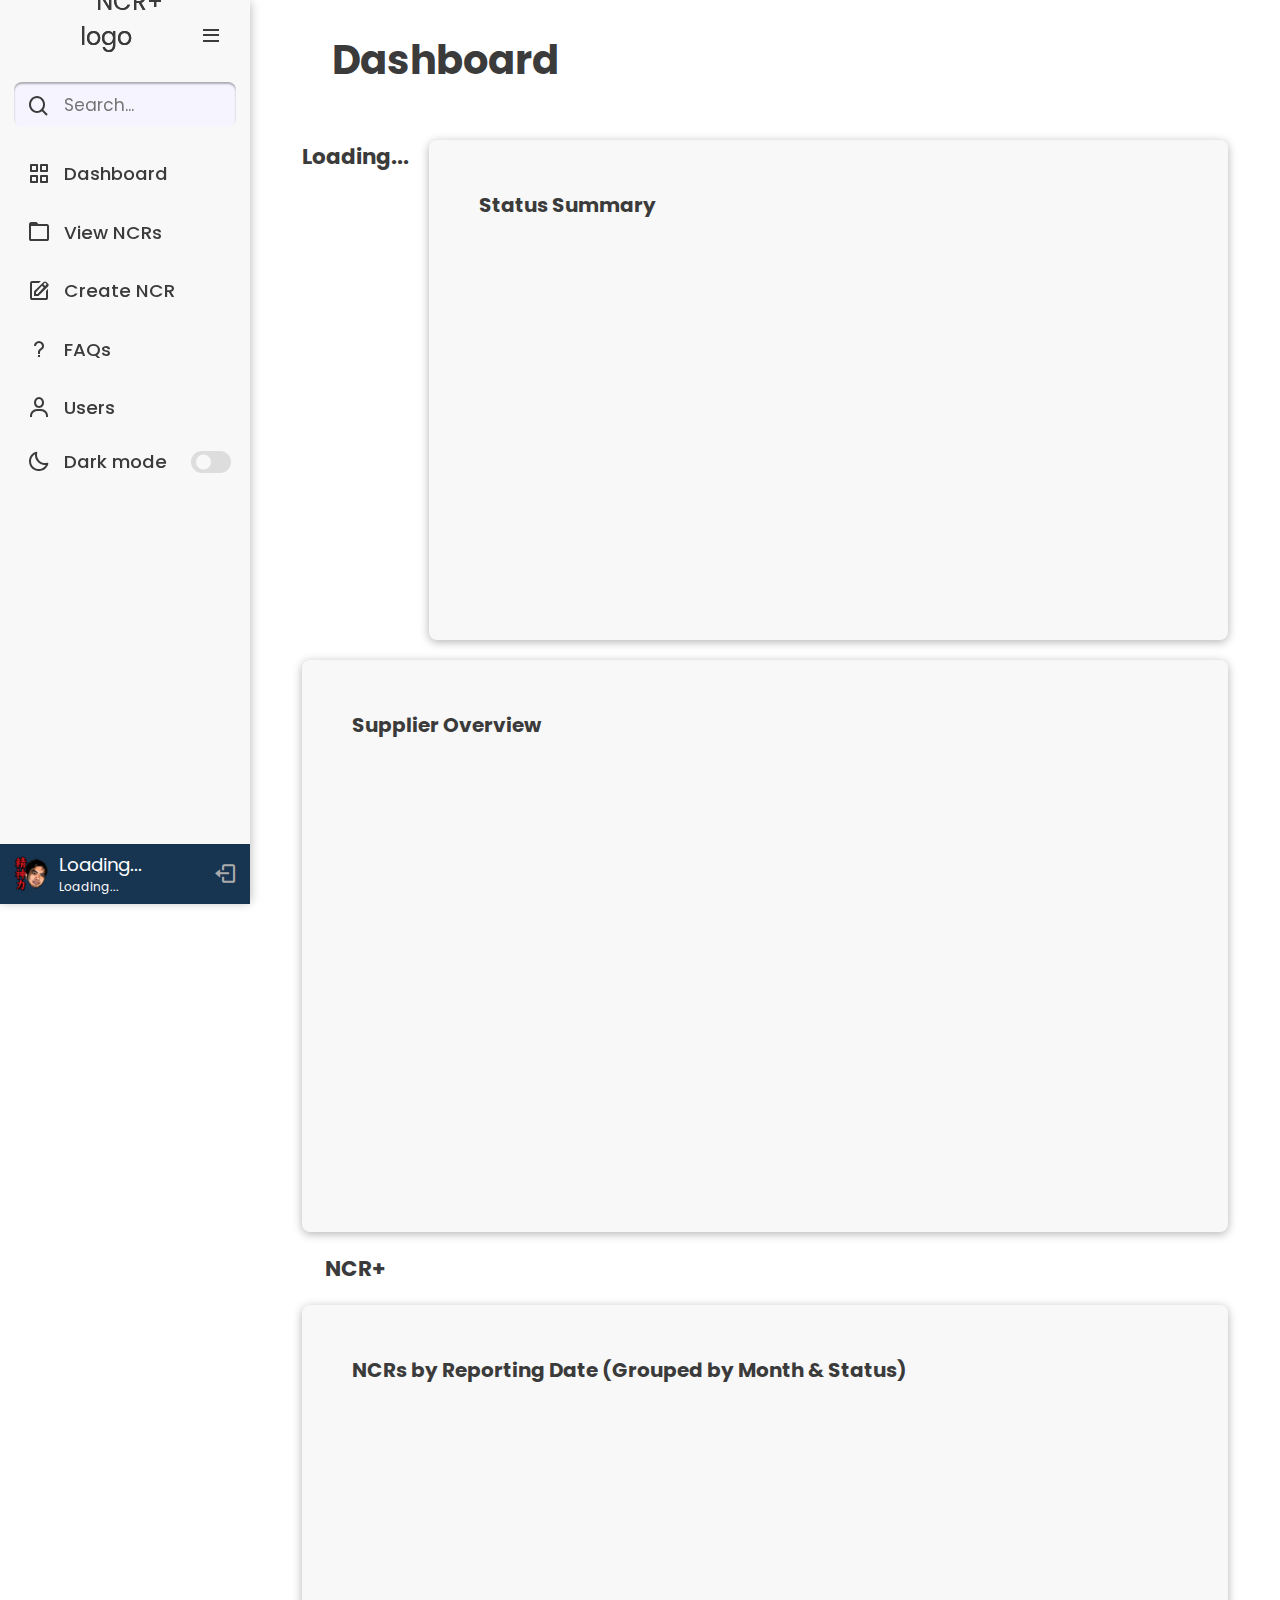
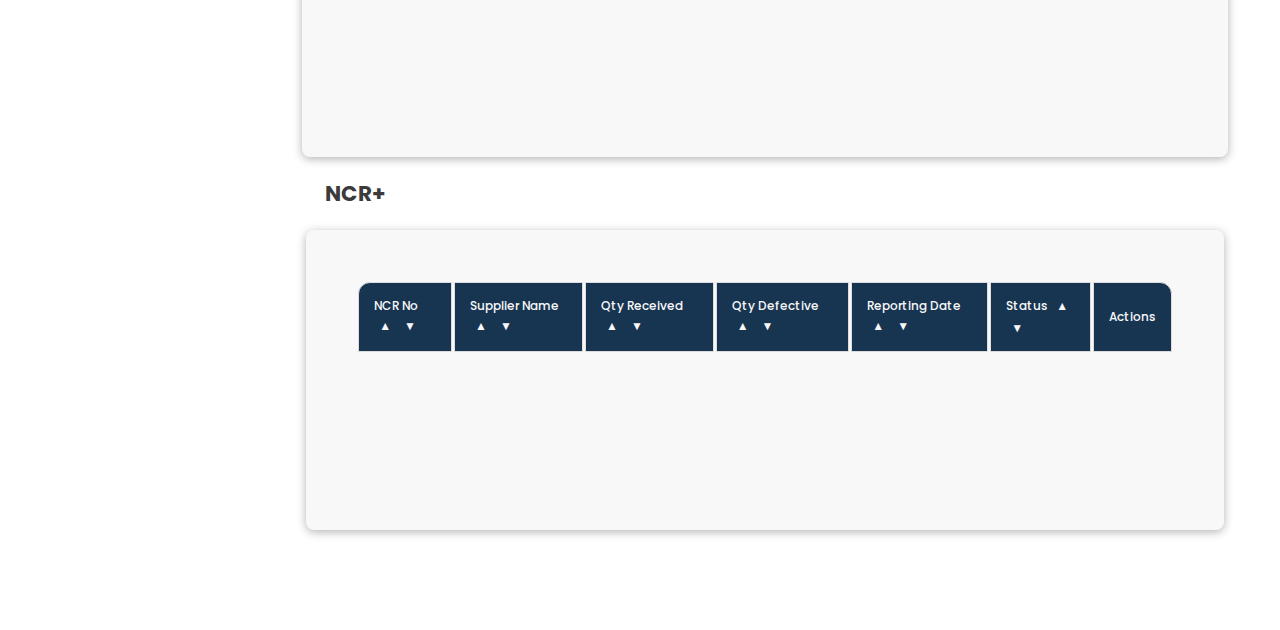
==== commit b2bbca86: "feat(auth): Implement role-based dynamic UI updates on login" ====
--- a/crossfire-ncr-teejay-prototype-two/index.html
+++ b/crossfire-ncr-teejay-prototype-two/index.html
@@ -76,8 +76,8 @@
                 <div class="userProfile">
                     <img src="images/jingkukung.png" alt="Profile picture">
                     <div>
-                        <div class="username">Teejay</div>
-                        <div class="userType">Admin</div>
+                        <div class="username no-wrap">Loading...</div>
+                        <div class="userType">Loading...</div>
                     </div>
                 </div>
                 <a href="#" class="noHighlight" tabindex="8">
@@ -94,7 +94,7 @@
 
         <section id="widgets" class="widgets">
             <h2>Widgets</h2>
-            <h3>Charts</h3>
+            <h3>Loading...</h3>
 
             <section class="widget">
                 <h3>Status Summary</h3>
--- a/crossfire-ncr-teejay-prototype-two/style.css
+++ b/crossfire-ncr-teejay-prototype-two/style.css
@@ -693,6 +693,10 @@
   flex-wrap: nowrap;
 }
 
+.no-wrap {
+  white-space: nowrap;
+}
+
 /* ===== Font ===== */
 
 .flyingMenu a,
@@ -1256,7 +1260,7 @@
   text-decoration: underline;
 }
 
-.registration{
+.registration {
   margin: auto;
   width: 75%;
 }
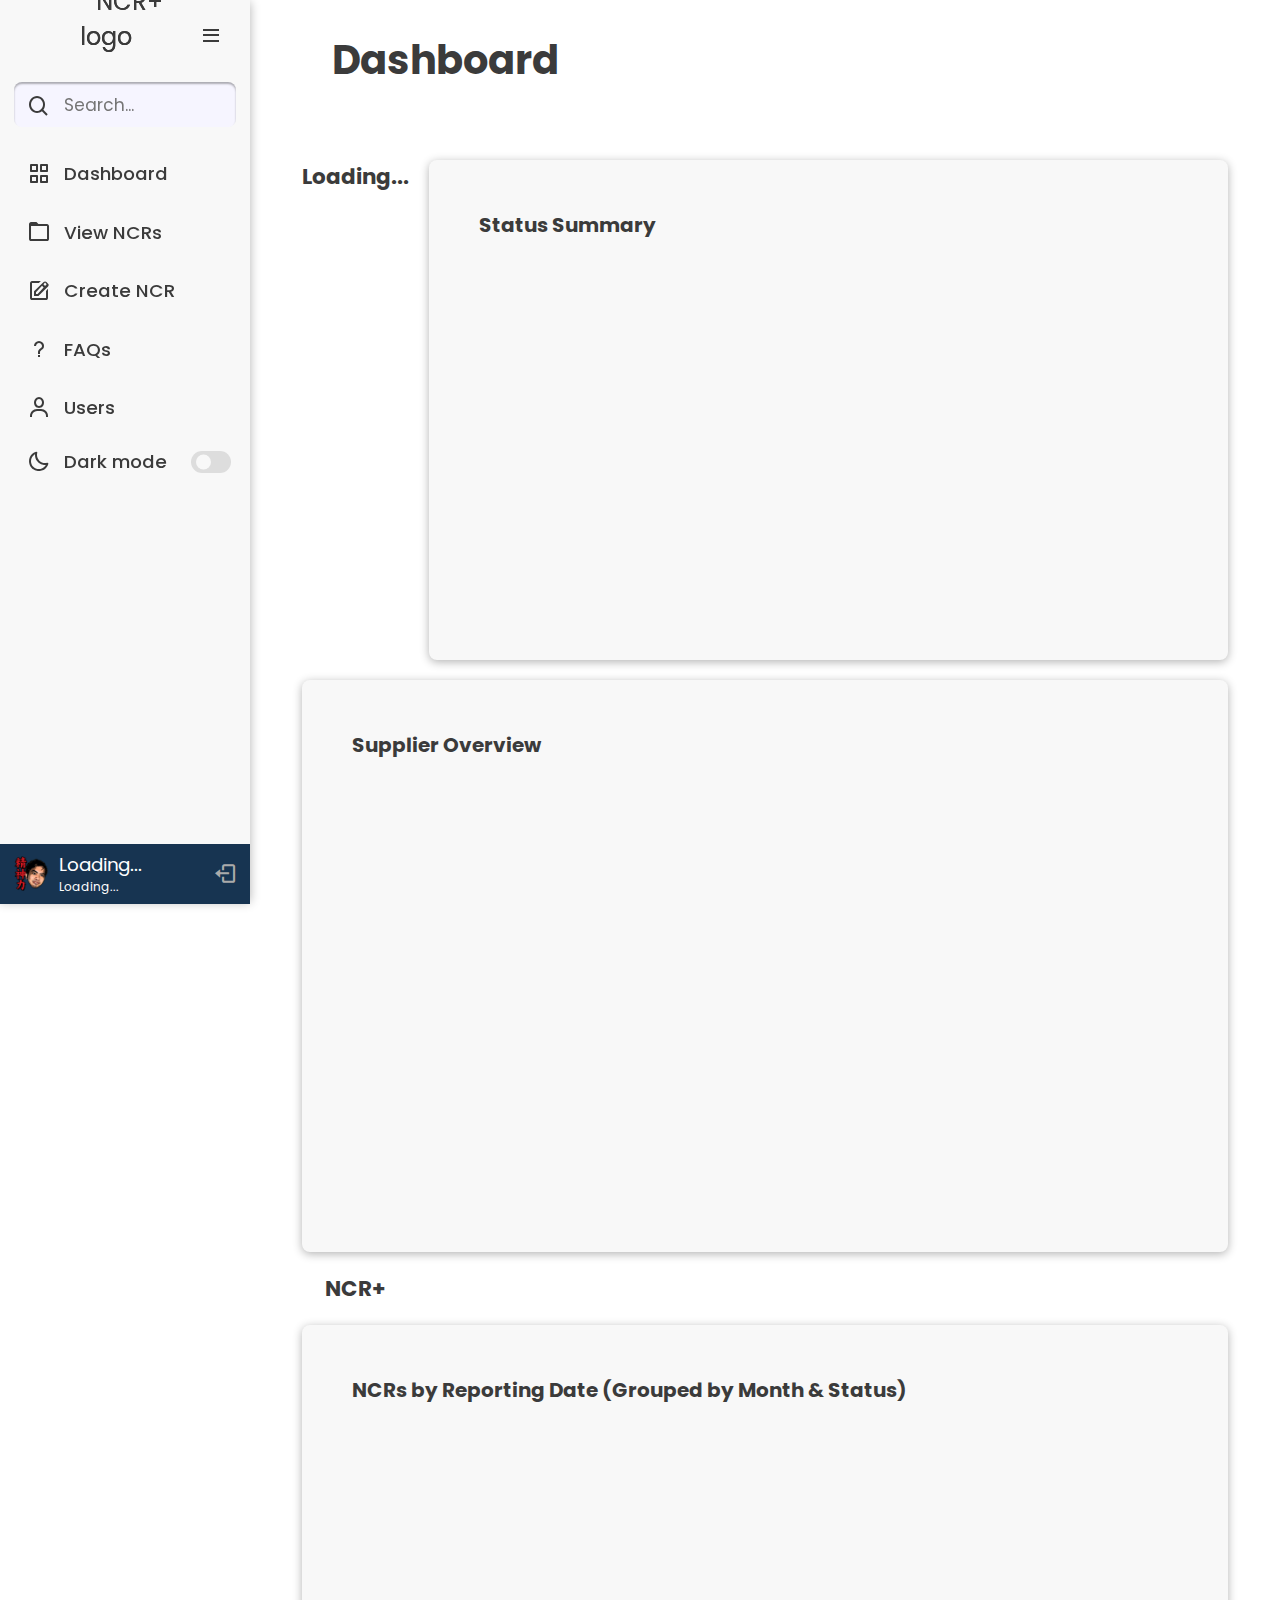
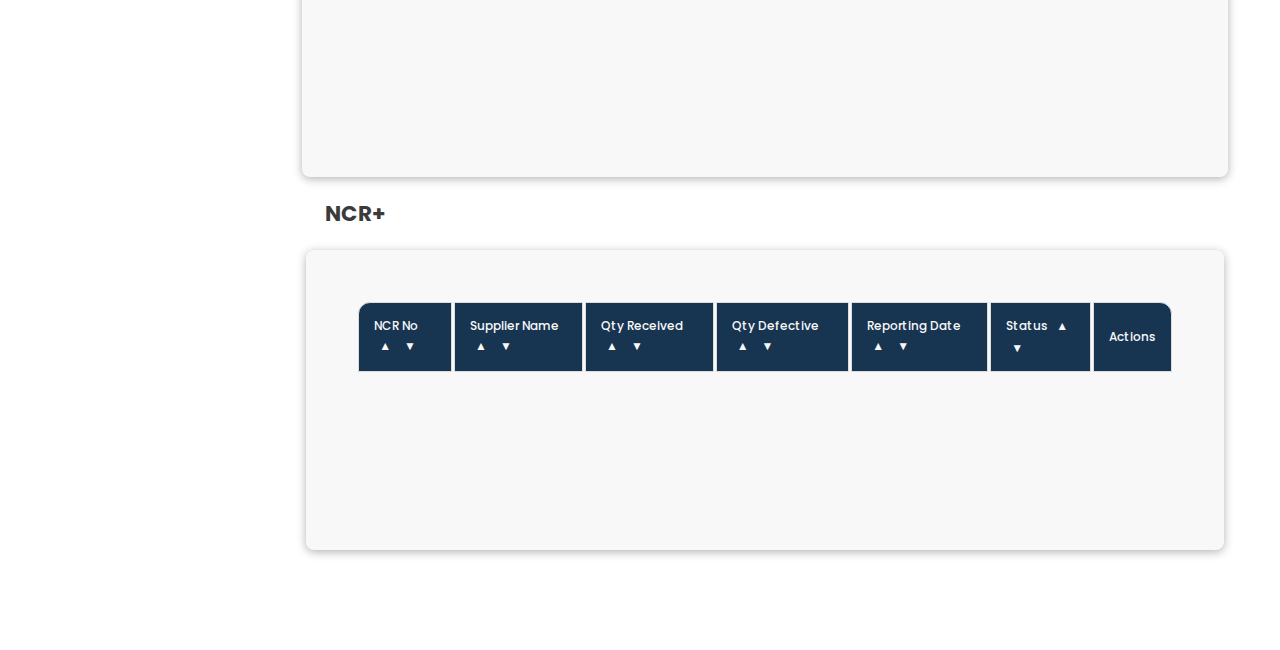
==== commit d31c9f8b: "Enhance NCR Notifications with User-Specific Read/Unread and Role-Based Visibility" ====
--- a/crossfire-ncr-teejay-prototype-two/index.html
+++ b/crossfire-ncr-teejay-prototype-two/index.html
@@ -92,6 +92,8 @@
             <h1>Dashboard</h1>
         </div>
 
+        <div id="ncrNotificationContainer" class="notification-container"></div>
+
         <section id="widgets" class="widgets">
             <h2>Widgets</h2>
             <h3>Loading...</h3>
--- a/crossfire-ncr-teejay-prototype-two/style.css
+++ b/crossfire-ncr-teejay-prototype-two/style.css
@@ -348,6 +348,10 @@
   opacity: 0;
 }
 
+fieldset[disabled] {
+  opacity: 0.75;
+}
+
 body.dark .mode .sun-moon i.sun,
 .sidebar li:hover .tooltip,
 .sidebar.open .headerLogo img,
@@ -781,6 +785,7 @@
 .flyingMenu,
 .flyingMenu a,
 .form input,
+.notification-header,
 .question,
 .sidebar .searchBar:hover input,
 .sidebar .searchBar input:focus,
@@ -880,7 +885,8 @@
 }
 
 .sidebar li .tooltip,
-.sidebar li a .linkName {
+.sidebar li a .linkName,
+fieldset[disabled] {
   pointer-events: none;
 }
 
@@ -1194,6 +1200,7 @@
 .container,
 .faq,
 .flyingMenu,
+.notification-header,
 .sidebar,
 .sidebar li .tooltip,
 .tooltip-message,
@@ -1265,6 +1272,57 @@
   width: 75%;
 }
 
+/* ===== Notifications ===== */
+.notification-container {
+  width: 96.5%;
+  margin: 20px;
+}
+
+.notification-header {
+  padding: 10px;
+  background-color: var(--primary-color);
+  border: 1px solid #ddd;
+  color: var(--sidebar-color);
+  cursor: pointer;
+}
+
+body.dark .notification-header {
+  color: var(--text-color);
+}
+
+.ncr-list-container {
+  display: none;
+  padding: 10px;
+  border: 1px solid #ddd;
+  border-top: none;
+}
+
+.ncr-list-container.collapsed {
+  display: block;
+}
+
+.ncr-item {
+  padding: 10px;
+  border-bottom: 1px solid #ddd;
+}
+
+.ncr-item.unread {
+  background-color: var(--sidebar-color);
+}
+
+.ncr-item.read {
+  background-color: var(--form-color);
+}
+
+.ncr-item a {
+  color: var(--secondary-color);
+  text-decoration: none;
+}
+
+.ncr-item a:hover {
+  text-decoration: underline;
+}
+
 /* ===== Media Query ===== */
 
 @media screen and (min-width: 1440px) {
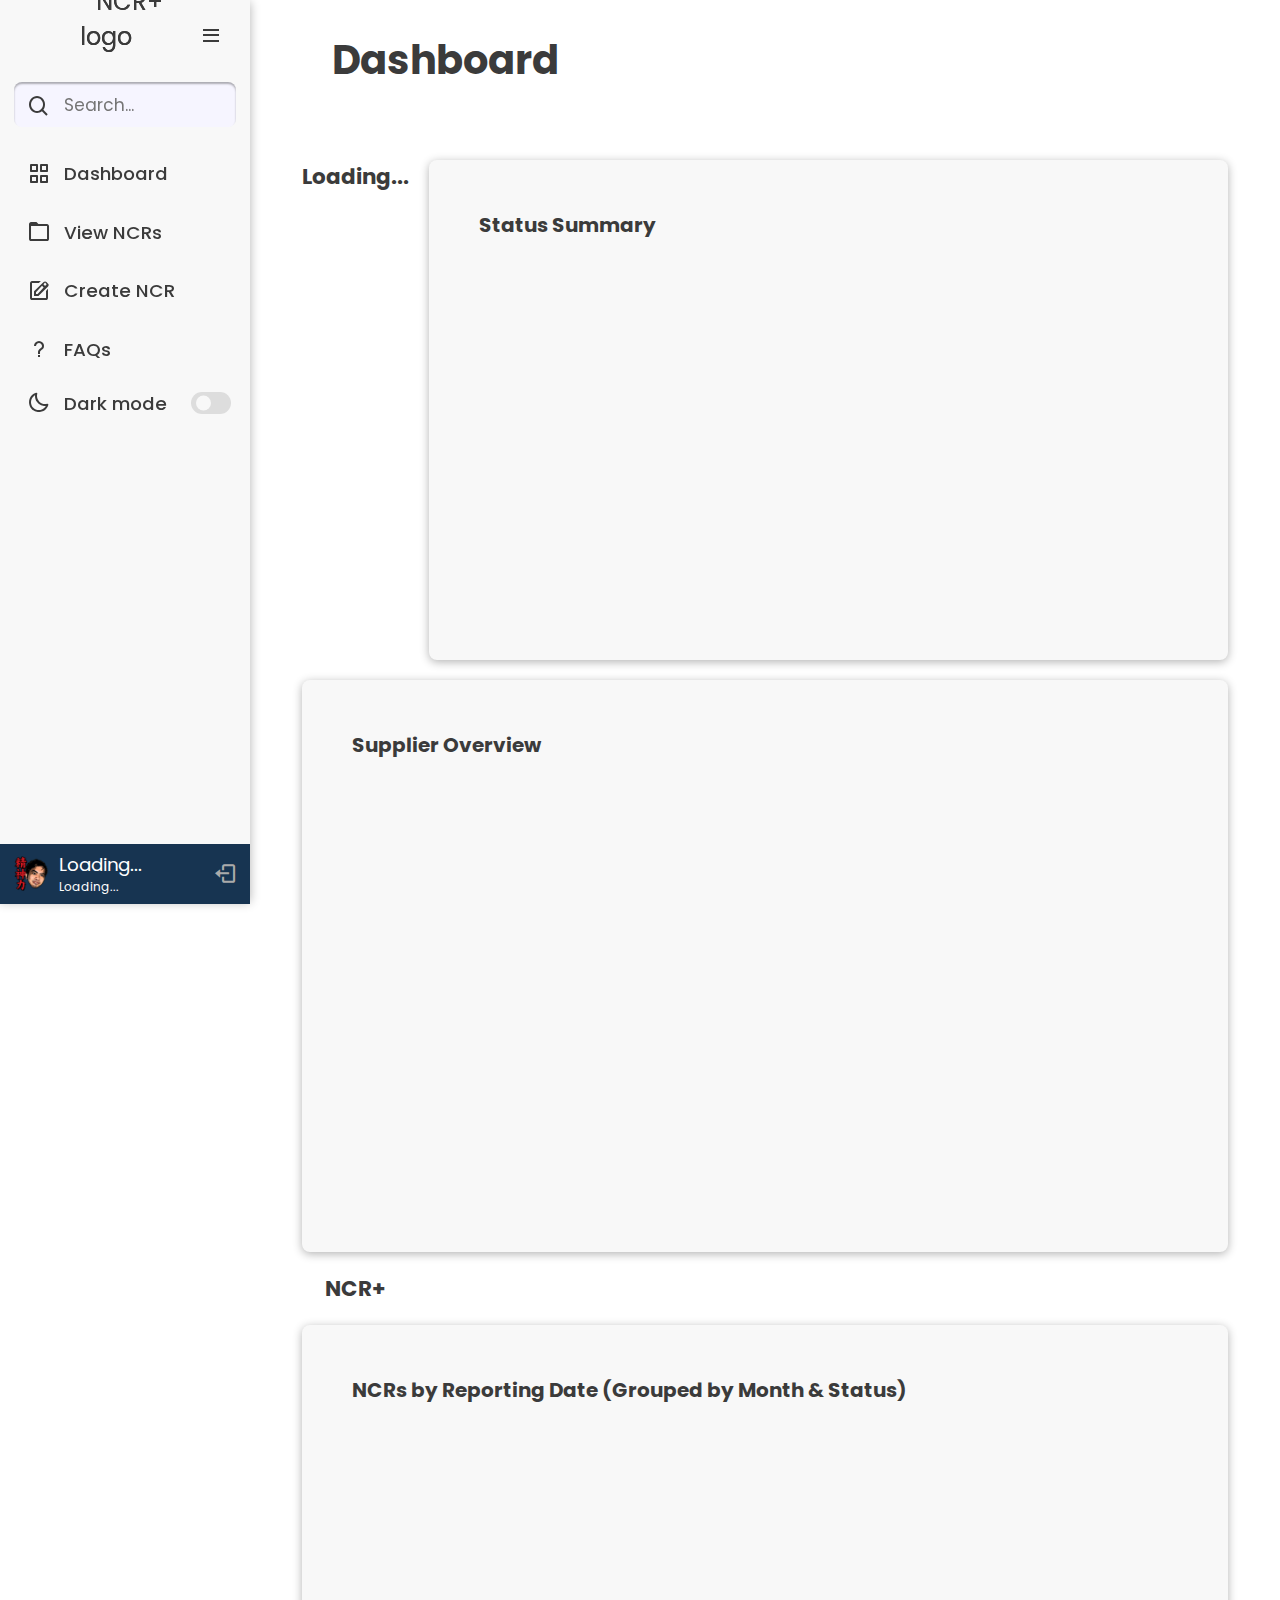
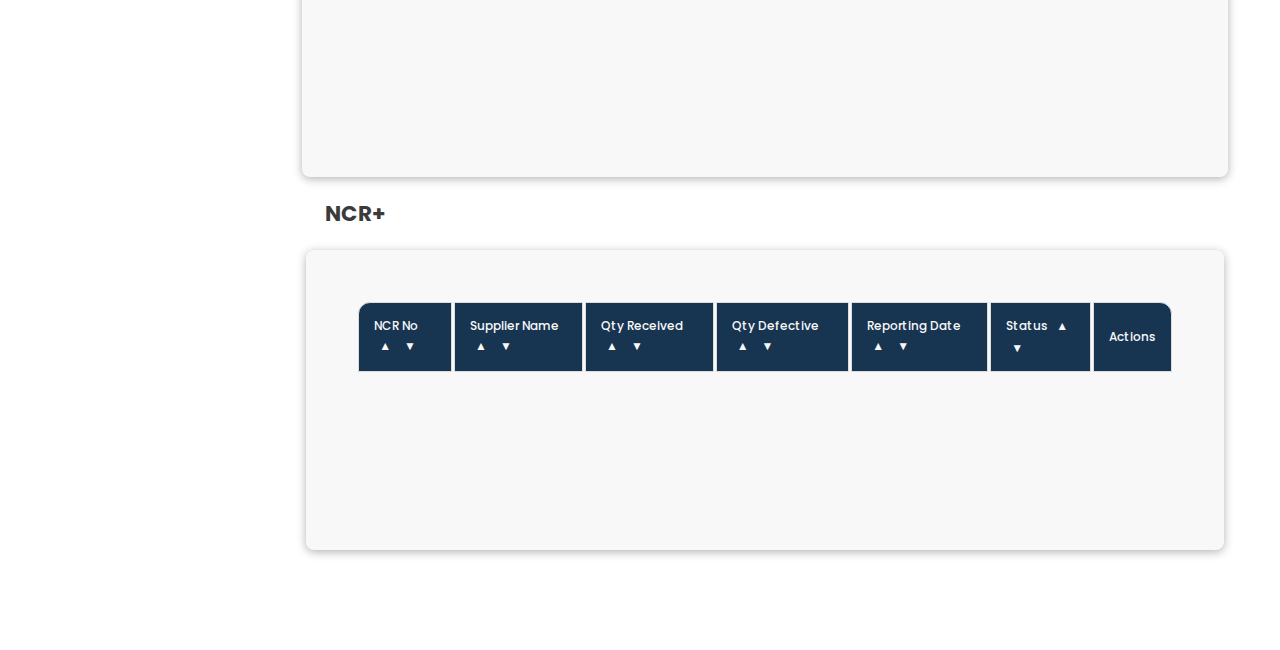
==== commit fd693dea: "Show "Users" link only for Admin users." ====
--- a/crossfire-ncr-teejay-prototype-two/index.html
+++ b/crossfire-ncr-teejay-prototype-two/index.html
@@ -53,7 +53,7 @@
                 </a>
                 <span class="tooltip">FAQs</span>
             </li>
-            <li>
+            <li id="adminUsersLink" style="display: none;">
                 <a href="#" onclick="loadPage('users.html')" tabindex="6">
                     <i class="bx bx-user icon"></i>
                     <span class="linkName text">Users</span>
--- a/crossfire-ncr-teejay-prototype-two/style.css
+++ b/crossfire-ncr-teejay-prototype-two/style.css
@@ -83,6 +83,7 @@
 .btnAction:hover,
 .btnChevron:focus,
 .btnChevron:hover,
+.notification-header:hover,
 .question:hover,
 .sortButton:focus,
 .sortButton:hover,
@@ -200,6 +201,7 @@
 .flyingMenu a,
 .homeSection .text,
 .legend,
+.notification-header:hover,
 .question:hover,
 .select:focus,
 .sidebar .headerLogo .icon img:hover,
